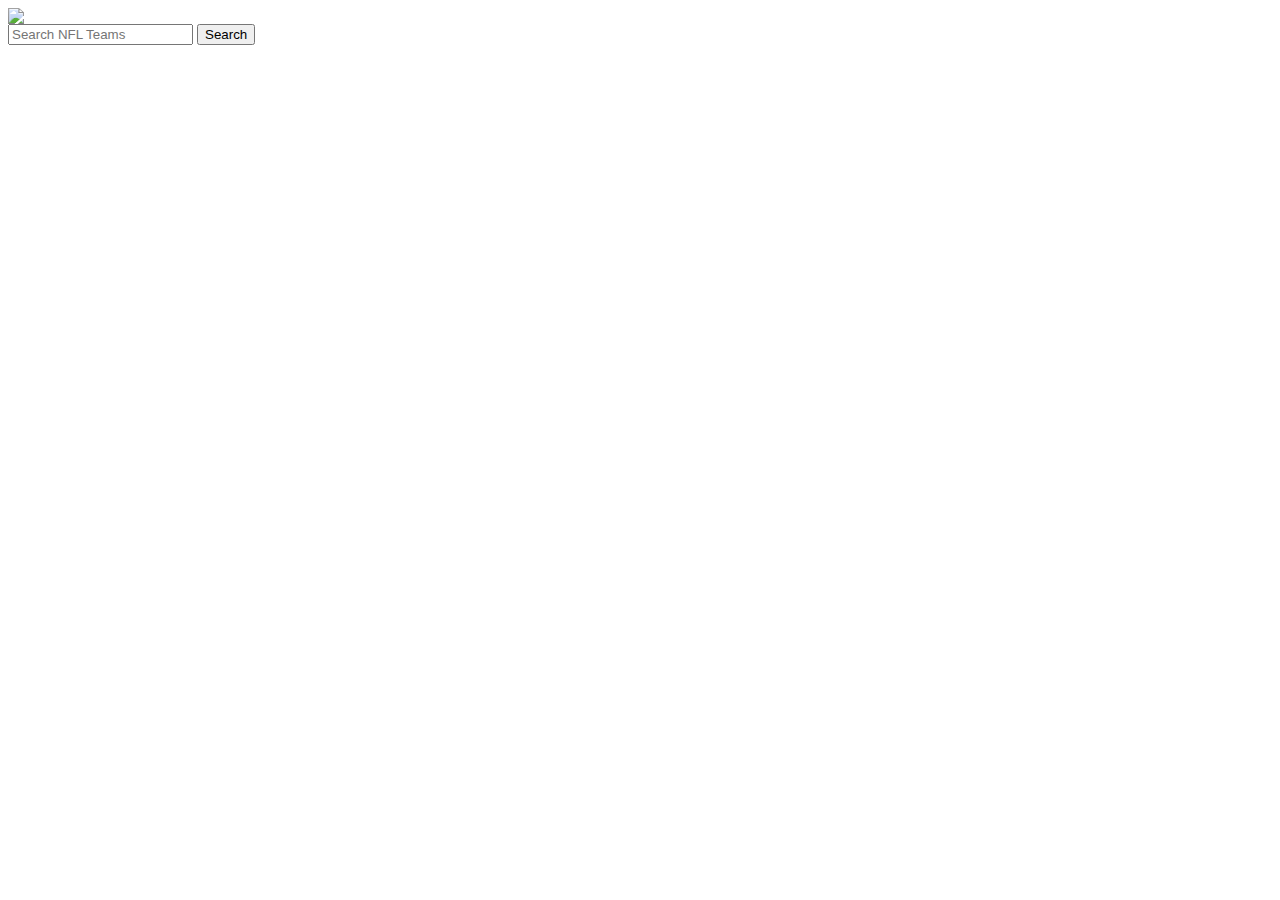
==== index.html @ 9925b84a "Changed Query Value & Updated Image Header/BG" ====
<html>
  <head>
    <!---------- GRIDIRON GLORY -----------
    This app allows users to view the top nfl video on YouTube based on the users input.
  -->

    <link rel="stylesheet" type="text/css" href="css/reset.css" />
    <link rel="stylesheet" type="text/css" href="css/main.css" />
    <script>
      function appendResults(image, url){
        var results = document.getElementById('vidResults');
    
        //frame tags
        var iframe = document.createElement("iframe");
        iframe.src="http://www.youtube.com/embed/" + url + "?autoplay=1";
        var rChildren = results.childNodes;
        if(rChildren[0])
          results.replaceChild(iframe, rChildren[0]);
        else
          results.appendChild(iframe);
      }
      //YouTube Search Requirements for general data display
      function makeRequest() {
        var team = document.getElementById("query").value + "highlights 2013";
        var request = gapi.client.youtube.search.list({
          part: 'snippet',
          q: team,
          maxResults: 1
        });
        request.then(function(response) {
          var searchTitle = response.result.items;
            //For each video returned in the search, return the video url and thumbnail url.
            var imgLink = response.result.items[0].snippet.thumbnails.high.url;
            var videoLink = response.result.items[0].id.videoId;
            appendResults(imgLink, videoLink);
        }, function(reason) {
          console.log('Error: ' + reason.result.error.message);
        });
      }
      //set GoogleApi Key, and the YouTube Search data service
      function init() {
        gapi.client.setApiKey('AIzaSyDSt0Km1lKX2unePlElPdtBFHafBkcMFHw');
        makeRequest();
      }
      function onLoad(){
        gapi.client.load('youtube','v3');
      }
    </script>
    <script src="https://apis.google.com/js/client.js?onload=onLoad"></script>
    <script src="//ajax.googleapis.com/ajax/libs/jquery/1.8.2/jquery.min.js"></script>
  </head>
  <body>

      <!-- User enters in the name of the team in the textbox. The text gets passed into search() -> makerequest(). Add a placeholder into makerequest().. i.e. 'top' + userrequest + 'plays'. -->
      <img id="heading" src="img/heading.png" />
      <form id= "searchBox">
        <input id="query" placeholder="Search NFL Teams" type="text" />
        <button id="search-button" onClick="init();return false;">Search</button>
      </form>

      <div id="vidResults">

      </div>


  </body>
</html>
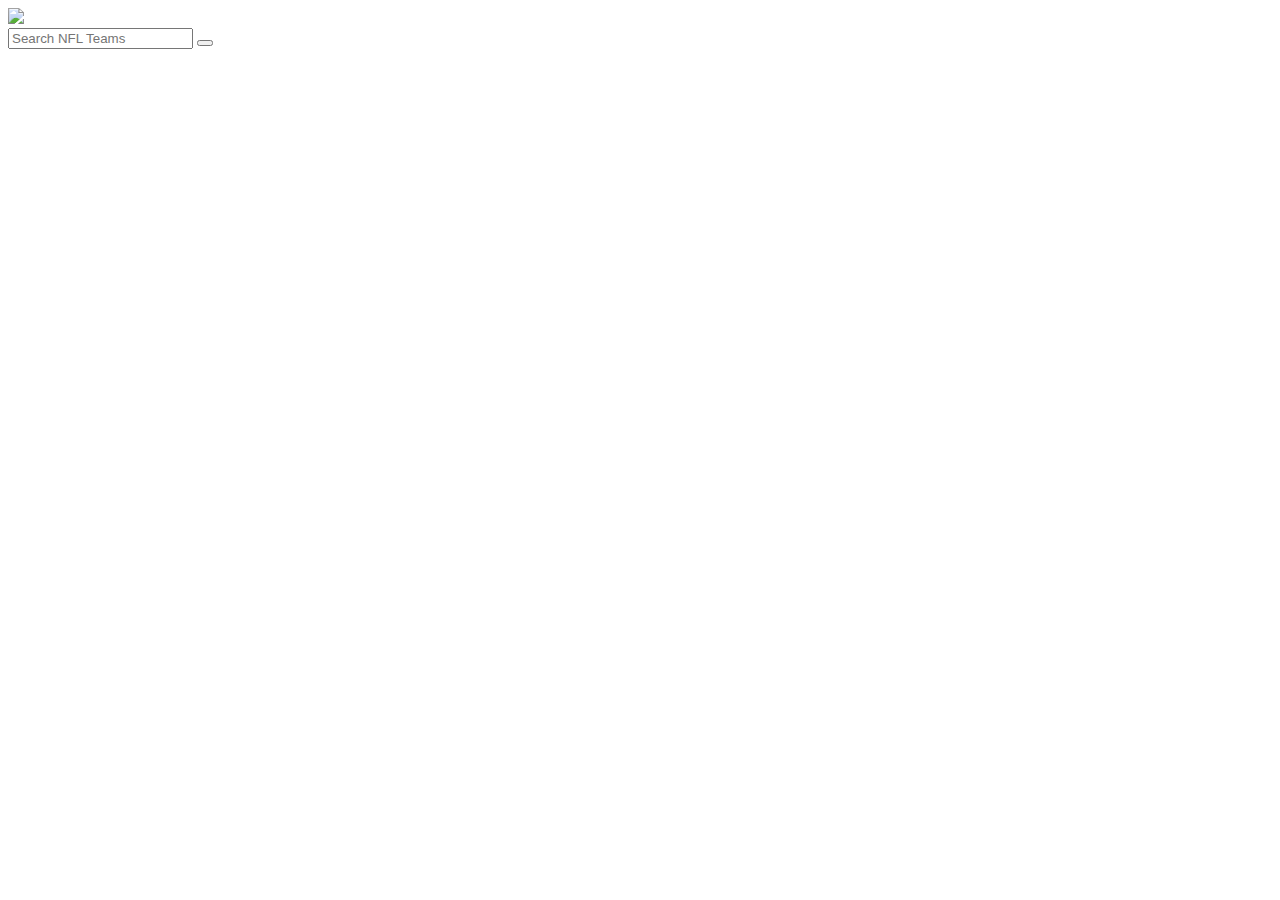
==== commit b0a1c751: "Added JQuery Typeahead" ====
--- a/index.html
+++ b/index.html
@@ -1,12 +1,19 @@
-<html>
-  <head>
-    <!---------- GRIDIRON GLORY -----------
-    This app allows users to view the top nfl video on YouTube based on the users input.
-  -->
+<!doctype html>
 
+<html lang="en">
+<head>
+    <meta charset="utf-8">
+
+    <title></title>
+    <meta name="description" content="">
+    <meta name="author" content="">
     <link rel="stylesheet" type="text/css" href="css/reset.css" />
     <link rel="stylesheet" type="text/css" href="css/main.css" />
-    <script>
+    
+
+    <script src="http://code.jquery.com/jquery-2.1.0.min.js"></script>
+    <script src="jquery.typeahead.js"></script>
+     <script>
       function appendResults(image, url){
         var results = document.getElementById('vidResults');
     
@@ -21,7 +28,7 @@
       }
       //YouTube Search Requirements for general data display
       function makeRequest() {
-        var team = document.getElementById("query").value + "highlights 2013";
+        var team = "top" + document.getElementById("query").value + "highlights for 2013";
         var request = gapi.client.youtube.search.list({
           part: 'snippet',
           q: team,
@@ -47,21 +54,86 @@
       }
     </script>
     <script src="https://apis.google.com/js/client.js?onload=onLoad"></script>
-    <script src="//ajax.googleapis.com/ajax/libs/jquery/1.8.2/jquery.min.js"></script>
-  </head>
-  <body>
+</head>
+<body>
 
-      <!-- User enters in the name of the team in the textbox. The text gets passed into search() -> makerequest(). Add a placeholder into makerequest().. i.e. 'top' + userrequest + 'plays'. -->
-      <img id="heading" src="img/heading.png" />
-      <form id= "searchBox">
-        <input id="query" placeholder="Search NFL Teams" type="text" />
-        <button id="search-button" onClick="init();return false;">Search</button>
-      </form>
+    <img id="header" src="img/heading.png" />
 
-      <div id="vidResults">
+    <form id="searchBox">
+        <div class="typeahead-container">
+            <div class="typeahead-field">
 
-      </div>
+                <span class="typeahead-query">
+                    <input id="query"
+                           name="query"
+                           type="search"
+                           placeholder="Search NFL Teams"
+                           autocomplete="off">
+                </span>
+                <span class="typeahead-button">
+                    <button type="submit" onClick="init();return false;">
+                        <i class="search-icon"></i>
+                    </button>
+                </span>
 
+            </div>
+        </div>
+    </form>
 
-  </body>
+    <div id="vidResults"></div>
+
+    <script>
+
+        var data = {
+            teams: ["Arizona Cardinals",
+                        "Atlanta Falcons",
+                        "Baltimore Ravens",
+                        "Buffalo Bills",
+                        "Carolina Panthers",
+                        "Chicago Bears",
+                        "Cincinnati Bengals",
+                        "Dallas Cowboys",
+                        "Denver Broncos",
+                        "Detroit Lions",
+                        "Green Bay Packers",
+                        "Houston Texans",
+                        "Indianapolis Colts",
+                        "Jacksonville Jaguars",
+                        "Kansas City Chiefs",
+                        "Miami Dolphins",
+                        "Minnesota Vikings",
+                        "New England Patriots",
+                        "New Orleans Saints",
+                        "NY Giants",
+                        "NY Jets",
+                        "Oakland Raiders",
+                        "Philadelphia Eagles",
+                        "Pittsburgh Steelers",
+                        "San Diego Chargers",
+                        "San Francisco 49ers",
+                        "Seattle Seahawks",
+                        "St. Louis Rams",
+                        "Tampa Bay Buccaneers",
+                        "Tennessee Titans",
+                        "Washington Redskins"]
+        };
+
+        $('#query').typeahead({
+            minLength: 1,
+            order: "asc",
+            group: true,
+            hint: true,
+            list: false,
+            backdrop: true,
+            source: {
+                team: {
+                    data: data.teams
+                }
+              
+            },
+            debug: true
+        });
+    </script>
+
+</body>
 </html>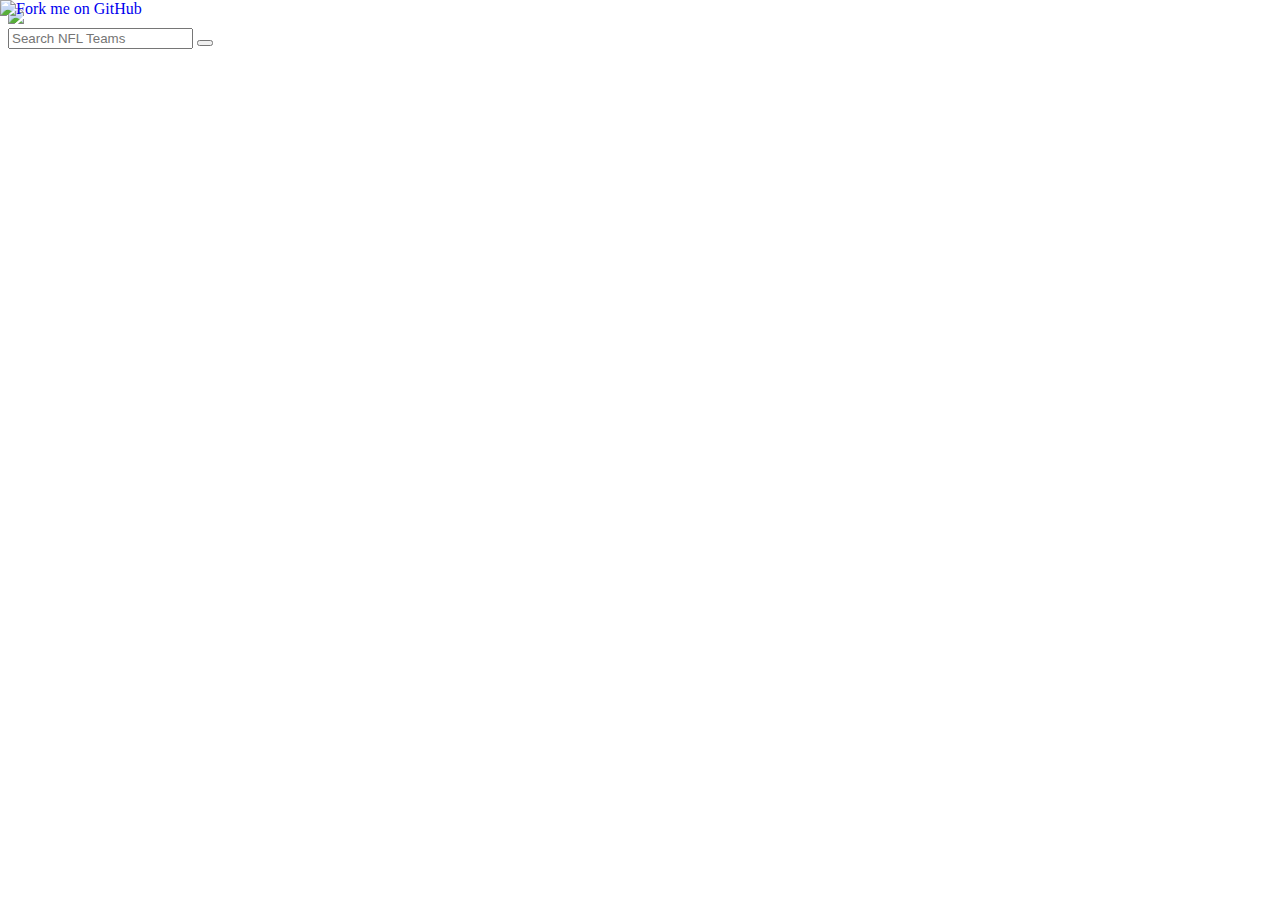
==== commit 5a6f5fc0: "Added GitHub Corner Ribbon" ====
--- a/index.html
+++ b/index.html
@@ -6,10 +6,11 @@
 
     <title></title>
     <meta name="description" content="">
+    <meta name="viewport" content="width=device-width">
     <meta name="author" content="">
     <link rel="stylesheet" type="text/css" href="css/reset.css" />
     <link rel="stylesheet" type="text/css" href="css/main.css" />
-    
+    <link rel="stylesheet" href="css/jquery.typeahead.css">
 
     <script src="http://code.jquery.com/jquery-2.1.0.min.js"></script>
     <script src="jquery.typeahead.js"></script>
@@ -56,7 +57,9 @@
     <script src="https://apis.google.com/js/client.js?onload=onLoad"></script>
 </head>
 <body>
-
+    
+    <a href="https://github.com/amorriesette"><img style="position: absolute; top: 0; left: 0; border: 0;" src="https://camo.githubusercontent.com/82b228a3648bf44fc1163ef44c62fcc60081495e/68747470733a2f2f73332e616d617a6f6e6177732e636f6d2f6769746875622f726962626f6e732f666f726b6d655f6c6566745f7265645f6161303030302e706e67" alt="Fork me on GitHub" data-canonical-src="https://s3.amazonaws.com/github/ribbons/forkme_left_red_aa0000.png"></a>
+    
     <img id="header" src="img/heading.png" />
 
     <form id="searchBox">
